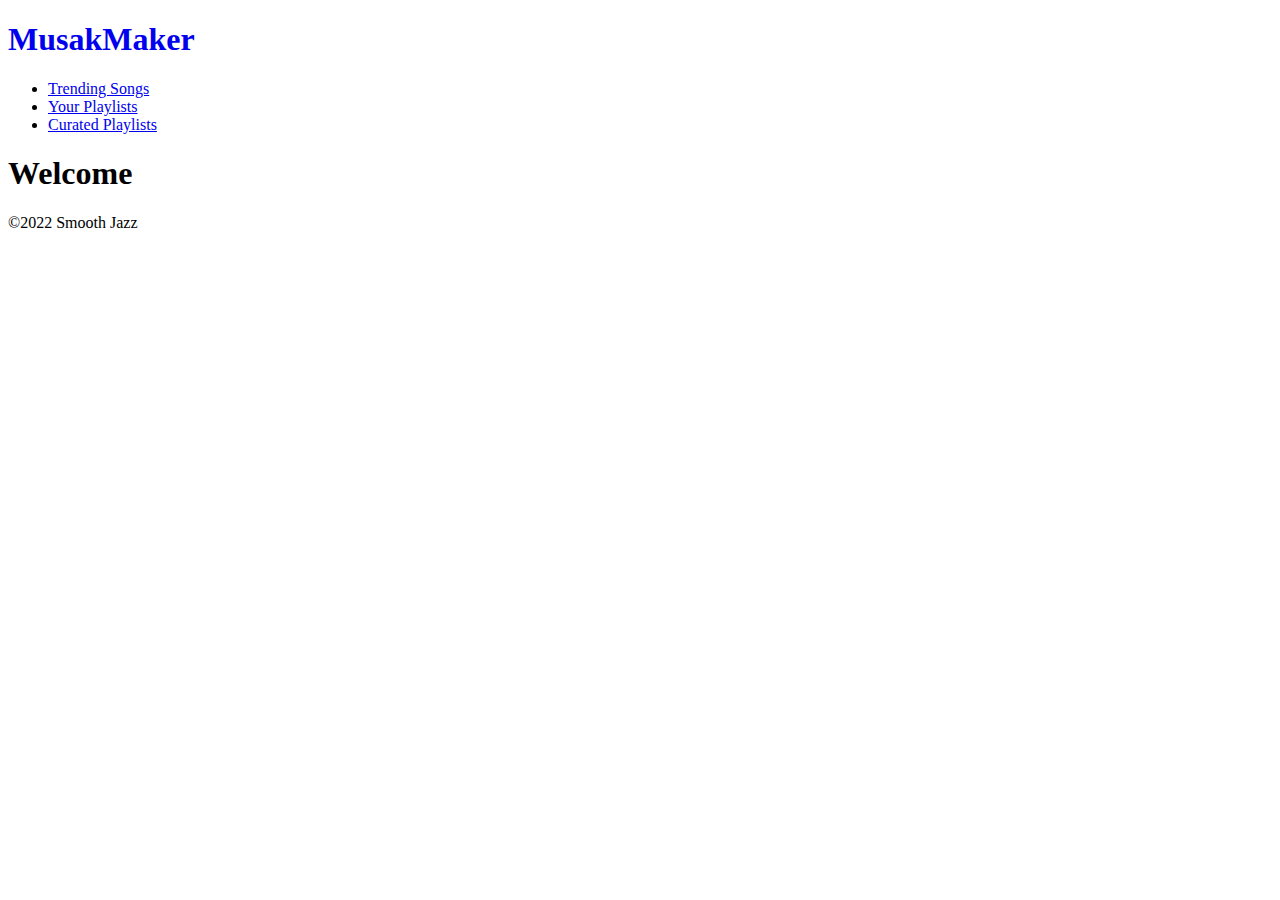
==== trending_Songs.html @ b642c0c8 "nav template" ====
<!DOCTYPE html>
<html lang="en">
  <head>
    <meta charset="UTF-8">
    <meta name="viewport" content="width=device-width, initial-scale=1.0">
    <meta http-equiv="X-UA-Compatible" content="ie=edge">
    <title>Streaming Media</title>
    <link rel="stylesheet" href="styles.css">
  </head>
  <body>
    <header>
        <h1><a style="text-decoration: none;"href="index.html"> MusakMaker </a></h1>
        <nav>
            <ul>
              <li><a href="trending_Songs.html">Trending Songs</a></li>
              <li><a href="your_Playlists.html">Your Playlists</a></li>
              <li><a href="curated_playlists.html">Curated Playlists</a></li>
            </ul>
        </nav>
    </header>
    <main>
        <h1>Welcome</h1>  
    </main>
    <footer>
        <p>&copy;2022 Smooth Jazz</p>
    </footer>
  </body>
</html>
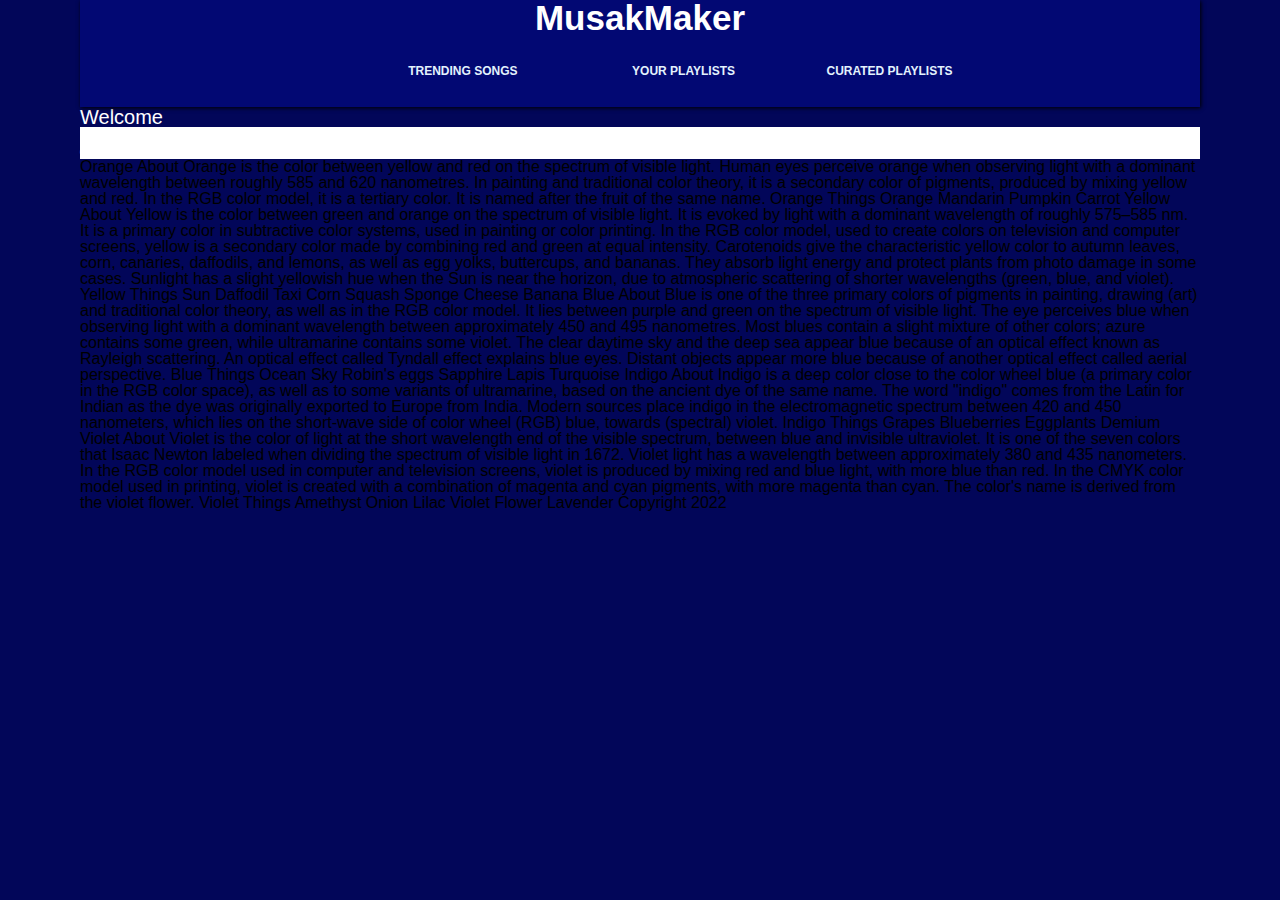
==== commit 18869e99: "Update trending_Songs.html" ====
--- a/trending_Songs.html
+++ b/trending_Songs.html
@@ -25,4 +25,89 @@
         <p>&copy;2022 Smooth Jazz</p>
     </footer>
   </body>
-</html>+</html>
+
+
+
+
+
+Orange
+
+About
+Orange is the color between yellow and red on the spectrum of visible light. Human eyes perceive orange when observing light with a dominant wavelength between roughly 585 and 620 nanometres. In painting and traditional color theory, it is a secondary color of pigments, produced by mixing yellow and red. In the RGB color model, it is a tertiary color. It is named after the fruit of the same name.
+
+
+Orange Things
+Orange
+Mandarin
+Pumpkin
+Carrot
+
+
+
+Yellow
+
+About
+Yellow is the color between green and orange on the spectrum of visible light. It is evoked by light with a dominant wavelength of roughly 575–585 nm. It is a primary color in subtractive color systems, used in painting or color printing. In the RGB color model, used to create colors on television and computer screens, yellow is a secondary color made by combining red and green at equal intensity. Carotenoids give the characteristic yellow color to autumn leaves, corn, canaries, daffodils, and lemons, as well as egg yolks, buttercups, and bananas. They absorb light energy and protect plants from photo damage in some cases. Sunlight has a slight yellowish hue when the Sun is near the horizon, due to atmospheric scattering of shorter wavelengths (green, blue, and violet).
+
+
+Yellow Things
+Sun
+Daffodil
+Taxi
+Corn
+Squash
+Sponge
+Cheese
+Banana
+
+
+
+Blue
+
+About
+Blue is one of the three primary colors of pigments in painting, drawing (art) and traditional color theory, as well as in the RGB color model. It lies between purple and green on the spectrum of visible light. The eye perceives blue when observing light with a dominant wavelength between approximately 450 and 495 nanometres. Most blues contain a slight mixture of other colors; azure contains some green, while ultramarine contains some violet. The clear daytime sky and the deep sea appear blue because of an optical effect known as Rayleigh scattering. An optical effect called Tyndall effect explains blue eyes. Distant objects appear more blue because of another optical effect called aerial perspective.
+
+
+Blue Things
+Ocean
+Sky
+Robin's eggs
+Sapphire
+Lapis
+Turquoise
+
+
+
+Indigo
+
+About
+Indigo is a deep color close to the color wheel blue (a primary color in the RGB color space), as well as to some variants of ultramarine, based on the ancient dye of the same name. The word "indigo" comes from the Latin for Indian as the dye was originally exported to Europe from India. Modern sources place indigo in the electromagnetic spectrum between 420 and 450 nanometers, which lies on the short-wave side of color wheel (RGB) blue, towards (spectral) violet.
+
+
+Indigo Things
+Grapes
+Blueberries
+Eggplants
+Demium
+
+
+
+Violet
+
+About
+Violet is the color of light at the short wavelength end of the visible spectrum, between blue and invisible ultraviolet. It is one of the seven colors that Isaac Newton labeled when dividing the spectrum of visible light in 1672. Violet light has a wavelength between approximately 380 and 435 nanometers. In the RGB color model used in computer and television screens, violet is produced by mixing red and blue light, with more blue than red. In the CMYK color model used in printing, violet is created with a combination of magenta and cyan pigments, with more magenta than cyan. The color's name is derived from the violet flower.
+
+
+Violet Things
+Amethyst
+Onion
+Lilac
+Violet Flower
+Lavender
+
+
+
+Copyright 2022
+
+</body>--- a/styles.css
+++ b/styles.css
@@ -0,0 +1,611 @@
+/* http://meyerweb.com/eric/tools/css/reset/
+v2.0 | 20110126
+License: none (public domain)
+*/
+html, body, div, span, applet, object, iframe,
+h1, h2, h3, h4, h5, h6, p, blockquote, pre,
+a, abbr, acronym, address, big, cite, code,
+del, dfn, em, img, ins, kbd, q, s, samp,
+small, strike, strong, sub, sup, tt, var,
+b, u, i, center,
+dl, dt, dd, ol, ul, li,
+fieldset, form, label, legend,
+table, caption, tbody, tfoot, thead, tr, th, td,
+article, aside, canvas, details, embed,
+figure, figcaption, footer, header, hgroup, 
+menu, nav, output, ruby, section, summary,
+time, mark, audio, video {
+    margin: 0;
+    padding: 0;
+    border: 0;
+    font-size: 100%;
+    font: inherit;
+    vertical-align: baseline;
+}
+/* HTML5 display-role reset for older browsers */
+article, aside, details, figcaption, figure, 
+footer, header, hgroup, menu, nav, section {
+    display: block;
+}
+body {
+    line-height: 1;
+}
+ol, ul {
+    list-style: none;
+}
+blockquote, q {
+    quotes: none;
+}
+blockquote:before, blockquote:after,
+q:before, q:after {
+    content: '';
+    content: none;
+}
+table {
+    border-collapse: collapse;
+    border-spacing: 0;
+    
+}
+/*universal level elements*/
+html{
+    font-family: Verdana, Geneva, Tahoma, sans-serif;
+    background-color: #020659;
+    margin-left:80px;
+    margin-right: 80px;
+
+}
+
+/*inline level elements*/
+h1 {font-size:1.25em;
+    color: #ffffff;
+}
+h1 a{
+    text-decoration: none;
+    color: #ffffff;
+    font-family: Verdana, Geneva, Tahoma, sans-serif;
+    font-weight:bolder;
+    text-transform: capitalize;
+    font-size:1.75em;
+}
+.h1_cap{
+    font-weight:bold;
+    text-transform: uppercase;
+    font-size:.55em;
+}
+h3 {
+    font-size: 1.25em;
+    color: #590242;
+    font-weight: bolder;
+}
+h2 {
+    font-size: 1.5em;
+    color: #590242;
+    font-weight: bolder;
+}
+#bio_h2{
+    font-size: 1.5em;
+    color:#ffffff;
+    font-weight: bolder;
+    
+}
+#bio{
+    background: rgb(2,0,36);
+    background: linear-gradient(270deg, rgba(2,0,36,1) 0%, rgba(3,8,172,1) 35%, rgba(3,8,172,1) 100%);
+    padding-top: 15px;
+    padding-bottom: 15px;
+    padding-left: 20px;
+    padding-right: 20px;
+}
+p{
+    color: #ffffff;
+    font-size: .75em;
+}
+#crfoot{
+    text-align: center;
+    color: #590242;
+    padding-top:20px;
+    padding-bottom:20px;
+}
+div dl{
+    color: #ffffff;
+    font-size: 1em;
+    
+}
+#trending div dl{
+    color: #590242;
+    font-size: 1em;
+    background-color:hsl(208, 28%, 82%);
+    
+}
+#trending div h3{
+    background-color:hsl(208, 28%, 82%);
+}
+#trending div{
+    top: 351px;
+    background-color: #ffffff;
+
+}
+#trending h2{
+    padding-left: 20px;
+    padding-top: 10px;
+    padding-bottom: 2px;
+    background-color: #ffffff;
+    
+}
+#your_playlists section{
+    position:relative;
+
+    background-color:#1186e6;
+    margin: -1em 5px;
+    border-radius: 10%;
+    align-items: center;
+    justify-content: center;
+}
+#your_playlists div{
+    display:grid;
+    bottom: 50px;
+    height: 300px;
+    align-items: center;
+}
+
+#your_playlists div dl{
+    text-align: center;
+}
+#your_playlists div img{
+    position:relative;
+    bottom: 200px;
+    left: 85px;
+    
+}
+#your_playlists h2{
+    padding-left: 10px;
+    padding-top: 30px;
+    padding-bottom: 10px;
+    background-color: #ffffff;
+
+}
+
+#your_playlists h3{
+    padding-top: 240px;
+    margin: 0 auto;
+    color:#f4f4f4;
+}
+
+#your_playlists dt{
+    font-weight: bolder;
+}
+#curated_playlists h3{
+    padding-top: 240px;
+    margin: 0 auto;
+    color:#f4f4f4;
+}
+
+#curated_playlists section{
+    position:relative;
+
+    background-color:#080c86;
+    margin: -1em 5px;
+    border-radius: 10%;
+    align-items: center;
+    justify-content: center;
+}
+#curated_playlists div{
+    display:grid;
+    bottom: 50px;
+    height: 300px;
+    align-items: center;
+}
+
+#curated_playlists div dl{
+    text-align: center;
+}
+#curated_playlists div img{
+    position:relative;
+    bottom: 200px;
+    left: 85px;
+    
+}
+#curated_playlists h2{
+    padding-left: 10px;
+    padding-top: 20px;
+    padding-bottom: 10px;
+    background-color: #ffffff;
+}
+#curated_playlists dt{
+    font-weight: bolder;
+}
+
+
+
+
+
+.scroll{
+    display: grid;
+    grid-template-columns: repeat(5, 1fr);
+    overflow-x: auto;
+    overflow-y: hidden;
+    
+}
+.scroll section{
+    margin: 10px;
+    position:relative;
+
+}
+.scroll div{
+    position: relative;
+    color: #590242;
+    font-size: 1em;
+    height: 40px;
+    width: 311px;
+}
+    #trending ::-webkit-scrollbar {
+        background: #7c7fac;
+
+    }
+    #trending ::-webkit-scrollbar-track {
+    box-shadow: inset 0 0 15px #590242;
+    }
+    #trending ::-webkit-scrollbar-thumb {
+    background: #590242;
+    border-radius: 5px;
+    }
+    #trending ::-webkit-scrollbar-thumb:hover {
+    background: #020659;
+    }
+    #playlists ::-webkit-scrollbar, #curated ::-webkit-scrollbar {
+    width: 15px;
+    }
+    #playlists ::-webkit-scrollbar-track, #curated ::-webkit-scrollbar-track  {
+    box-shadow: inset 0 0 15px #020659;
+    }
+    #playlists ::-webkit-scrollbar-thumb, #curated ::-webkit-scrollbar-thumb {
+        background:#020659;
+        border-radius: 5px;
+    }
+    #playlists ::-webkit-scrollbar-thumb:hover, #curated ::-webkit-scrollbar-thumb:hover {
+        background: #ffffff;
+    }
+    
+div {
+    color: #590242;
+    font-size: 1em;
+}
+
+dl{
+    padding-right: 5px;
+}
+dt{
+    display:inline;
+}
+audio{
+    position: relative;
+    bottom: 150px;
+    left: 5px;
+}
+
+ #trending{
+    display: grid;
+    grid-template-columns: 1fr;
+    grid-column-start: 3;
+    
+}
+/*block level elements*/
+header{
+    background-color: #020873;
+    text-align: center;
+    box-shadow: 1px 1px 4px 0 rgb(0, 0, 0);
+        position: relative;
+        width: 100%;
+        
+}
+footer{
+    background-color: #ffffff;
+    padding-top: 20px;
+    z-index: 1;
+}
+#trending{
+    background-color: #ffffff;
+    margin-bottom:20px;
+}
+
+#your_playlists{
+    position:relative;
+    background-color: #0d8dfb;
+
+}
+#curated_playlists{
+    background-color: #020873;
+    margin-top: 70px;
+    }
+#allplaylists{
+    background-color: #ffffff;
+}
+/*button display*/  
+.button {
+   display:inline-flex;
+    padding: 10px 20px;
+    margin-left: 20px;
+    margin-top: 20px;
+    margin-bottom: 10px;
+    text-align: center;
+    text-decoration: none;
+    color: #ffffff;
+    background-color: #590242;
+    border-radius: 6px;
+    outline: none;
+    transition: 0.1s;
+    border: 2px solid transparent;
+  }
+  .button:hover,
+  .button:focus {
+    background-color: #020659;
+    border-color: #7aa8b7;
+  }
+
+ 
+/*menu (start media queries)*/
+@media screen and (min-width:375px) and (max-width:834px) {
+  
+      .header ul {
+        margin: 0;
+        padding: 0;
+        list-style: none;
+        overflow: hidden;
+        background-color: #fff;
+      }
+      
+      .header li a {
+        display: block;
+        padding: 20px 20px;
+        border-right: 1px solid #f4f4f4;
+        text-decoration: none;
+      }
+      
+      .header li a:hover,
+      .header .menu-btn:hover {
+        background-color: #5f66b7;
+      }
+      
+      .header .logo {
+        float: right;
+        font-size: 2em;
+        padding: 10px 70px 10px 10px;
+        text-decoration: none;
+      }
+      .header .menu {
+        clear: both;
+        max-height: 0;
+        transition: max-height .2s ease-out;
+      }
+
+      .header .menu-icon {
+        cursor: pointer;
+        float: left;
+        padding: 28px 20px;
+        position:relative;
+        user-select: none;
+      }
+      
+      .header .menu-icon .navicon {
+        background: rgb(255, 255, 255);
+        display: block;
+        height: 2px;
+        position: relative;
+        transition: background .2s ease-out;
+        width: 18px;
+      }
+      
+      .header .menu-icon .navicon:before,
+      .header .menu-icon .navicon:after {
+        background: #ffffff;
+        content: '';
+        display: block;
+        height: 100%;
+        position: absolute;
+        transition: all .2s ease-out;
+        width: 100%;
+      }
+      
+      .header .menu-icon .navicon:before {
+        top: 5px;
+      }
+      
+      .header .menu-icon .navicon:after {
+        top: -5px;
+      }
+      
+      /* menu btn */
+      
+      .header .menu-btn {
+        display: none;
+      }
+      
+      .header .menu-btn:checked ~ .menu {
+        max-height: 240px;
+      }
+      
+      .header .menu-btn:checked ~ .menu-icon .navicon {
+        background: transparent;
+      }
+      
+      .header .menu-btn:checked ~ .menu-icon .navicon:before {
+        transform: rotate(-45deg);
+      }
+      
+      .header .menu-btn:checked ~ .menu-icon .navicon:after {
+        transform: rotate(45deg);
+      }
+      
+      .header .menu-btn:checked ~ .menu-icon:not(.steps) .navicon:before,
+      .header .menu-btn:checked ~ .menu-icon:not(.steps) .navicon:after {
+        top: 0;
+      }
+}
+
+
+
+
+
+
+@media screen and (min-width:834px) {
+   
+      nav a {
+        text-decoration:none;
+       display: block;
+       nav-right: auto;
+        text-align:right;
+        color:#E3F2FD;
+        text-transform:uppercase;
+        font-weight:bold;
+        font-size:.75em;
+        margin:10px;
+        padding:20px;
+      }
+      nav a:hover {
+        background-color:#590242;
+        color:#ffffff;
+        border-radius: 10px;
+      }
+      nav{
+        margin-left: 250px;
+      }
+    .header h1{
+        
+        text-align:left;
+        color:#E3F2FD;
+        font-size:1.5em;
+        margin:0px;
+        padding:10px;
+        float: left;
+    }
+    nav ul{
+        display: grid;
+        grid-template-columns: 1fr 1fr 1fr 1fr;
+        
+    }
+   .menu-btn{
+    visibility:collapse;
+   }
+
+   #allplaylists{
+    background-color: #ffffff;
+    display: flex;
+    justify-content: space-around;
+    top: 351px;
+    right: 800px;
+    padding-bottom: 20px;
+    margin-bottom: 0px;
+}
+#your_playlists{
+    padding-bottom: 400px;
+    display: block;
+    left: 40px;
+    margin-top: 200px;
+    margin-bottom: 800px;
+}
+#curated_playlists{
+    padding-bottom: 400px;
+    display: block;
+    left: 40px;
+    margin-top: 200px;
+    margin-bottom: 800px;
+
+}
+
+
+
+section{
+    margin: -1em 5px;
+    border-radius: 3%;
+    text-align: center;
+}
+#your_playlists div{
+    display:block;
+    margin-top: 30px;
+    bottom: 50px;
+    width: 400px;
+    height: 300px;
+    
+}
+#your_playlists img{
+    display:block;
+    justify-items: center;
+}
+
+
+#curated_playlists div{
+    display: block;
+    margin-top: 30px;
+    bottom: 50px;
+    width: 400px;
+    height: 300px;
+}
+
+#curated_playlists img{
+    display:block;
+    
+}
+
+.scroll{
+    display: grid;
+    grid-template-columns: repeat(5, 1fr);
+    overflow-x: auto;
+    overflow-y: auto;
+    padding-bottom: 200px;
+}
+
+#bio_h2{
+    font-size: 1.5em;
+    color:#ffffff;
+    font-weight: bolder;
+    
+}
+#bio{
+    background: rgb(2,0,36);
+    background: linear-gradient(270deg, rgba(2,0,36,1) 0%, rgba(3,8,172,1) 35%, rgba(3,8,172,1) 100%);
+    padding-top: 25px;
+    padding-bottom: 25px;
+    padding-left: 150px;
+    padding-right: 150px;
+    text-align: justify;
+}
+.button{
+    margin-bottom: 2000px;
+}
+#trending div dl{
+    color: #590242;
+    font-size: 1em;
+    background-color:hsl(208, 28%, 82%);
+    text-align: left;
+}
+#trending div h3{
+    color: #590242;
+    font-size: 1em;
+    background-color:hsl(208, 28%, 82%);
+    text-align: left;
+    font-weight: bolder;
+}
+#button_more{
+    right: 200px;
+    position: absolute;
+    display: flex;
+    float: right;
+}
+#button_all{
+    top: 1900px;
+    right: 900px;
+    position: absolute;
+    display: flex;
+    float: right;
+    
+}
+#button_curated{
+    top: 1900px;
+    right: 400px;
+    position: absolute;
+    float: right;
+    display: flex;
+    z-index: 4;
+}
+
+}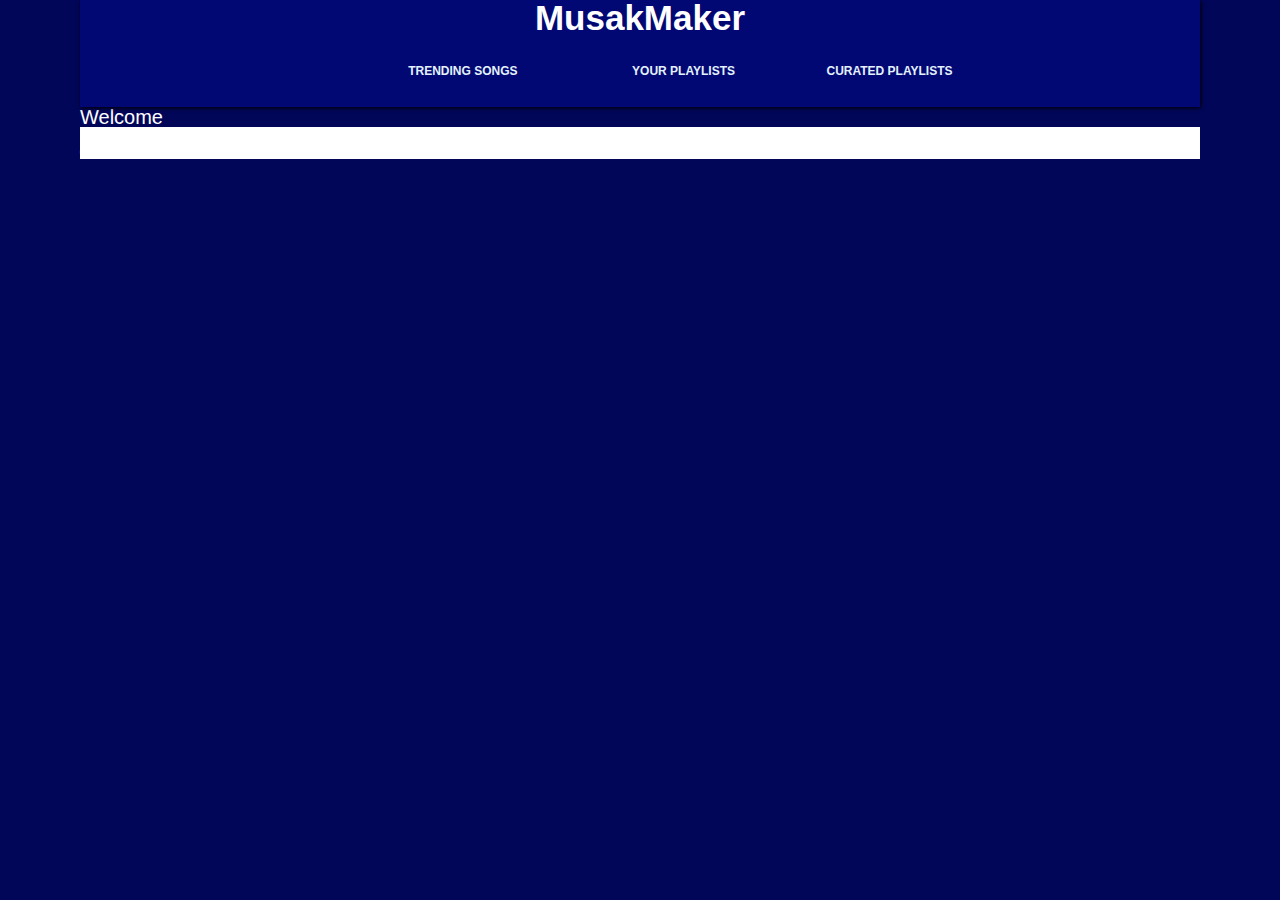
==== commit 8ac28f50: "Update trending_Songs.html" ====
--- a/trending_Songs.html
+++ b/trending_Songs.html
@@ -28,86 +28,3 @@
 </html>
 
 
-
-
-
-Orange
-
-About
-Orange is the color between yellow and red on the spectrum of visible light. Human eyes perceive orange when observing light with a dominant wavelength between roughly 585 and 620 nanometres. In painting and traditional color theory, it is a secondary color of pigments, produced by mixing yellow and red. In the RGB color model, it is a tertiary color. It is named after the fruit of the same name.
-
-
-Orange Things
-Orange
-Mandarin
-Pumpkin
-Carrot
-
-
-
-Yellow
-
-About
-Yellow is the color between green and orange on the spectrum of visible light. It is evoked by light with a dominant wavelength of roughly 575–585 nm. It is a primary color in subtractive color systems, used in painting or color printing. In the RGB color model, used to create colors on television and computer screens, yellow is a secondary color made by combining red and green at equal intensity. Carotenoids give the characteristic yellow color to autumn leaves, corn, canaries, daffodils, and lemons, as well as egg yolks, buttercups, and bananas. They absorb light energy and protect plants from photo damage in some cases. Sunlight has a slight yellowish hue when the Sun is near the horizon, due to atmospheric scattering of shorter wavelengths (green, blue, and violet).
-
-
-Yellow Things
-Sun
-Daffodil
-Taxi
-Corn
-Squash
-Sponge
-Cheese
-Banana
-
-
-
-Blue
-
-About
-Blue is one of the three primary colors of pigments in painting, drawing (art) and traditional color theory, as well as in the RGB color model. It lies between purple and green on the spectrum of visible light. The eye perceives blue when observing light with a dominant wavelength between approximately 450 and 495 nanometres. Most blues contain a slight mixture of other colors; azure contains some green, while ultramarine contains some violet. The clear daytime sky and the deep sea appear blue because of an optical effect known as Rayleigh scattering. An optical effect called Tyndall effect explains blue eyes. Distant objects appear more blue because of another optical effect called aerial perspective.
-
-
-Blue Things
-Ocean
-Sky
-Robin's eggs
-Sapphire
-Lapis
-Turquoise
-
-
-
-Indigo
-
-About
-Indigo is a deep color close to the color wheel blue (a primary color in the RGB color space), as well as to some variants of ultramarine, based on the ancient dye of the same name. The word "indigo" comes from the Latin for Indian as the dye was originally exported to Europe from India. Modern sources place indigo in the electromagnetic spectrum between 420 and 450 nanometers, which lies on the short-wave side of color wheel (RGB) blue, towards (spectral) violet.
-
-
-Indigo Things
-Grapes
-Blueberries
-Eggplants
-Demium
-
-
-
-Violet
-
-About
-Violet is the color of light at the short wavelength end of the visible spectrum, between blue and invisible ultraviolet. It is one of the seven colors that Isaac Newton labeled when dividing the spectrum of visible light in 1672. Violet light has a wavelength between approximately 380 and 435 nanometers. In the RGB color model used in computer and television screens, violet is produced by mixing red and blue light, with more blue than red. In the CMYK color model used in printing, violet is created with a combination of magenta and cyan pigments, with more magenta than cyan. The color's name is derived from the violet flower.
-
-
-Violet Things
-Amethyst
-Onion
-Lilac
-Violet Flower
-Lavender
-
-
-
-Copyright 2022
-
-</body>